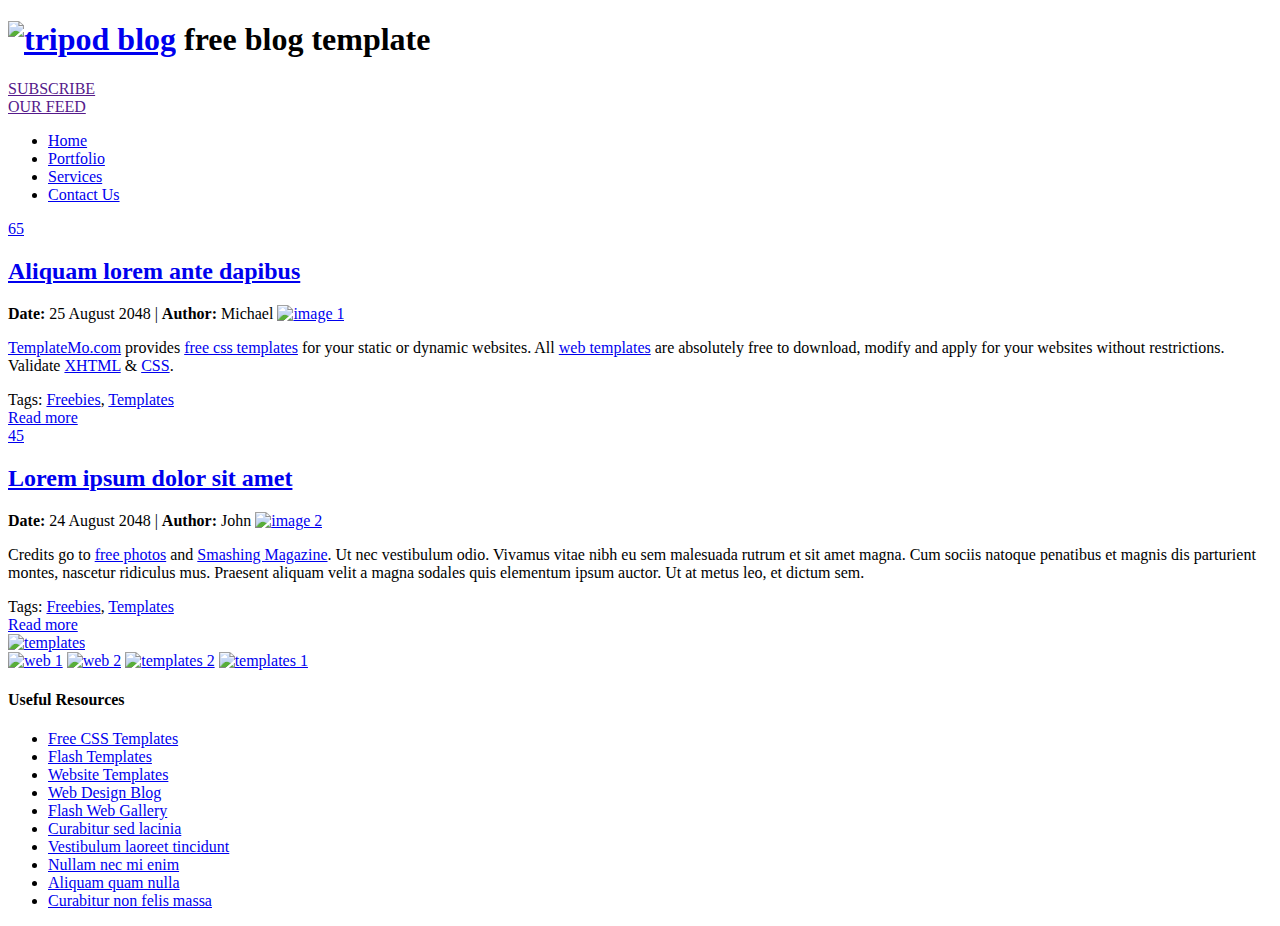
==== CMS/Html-file/index.html @ edfc5336 "add edit-post-v2 file" ====
<!DOCTYPE html PUBLIC "-//W3C//DTD XHTML 1.0 Transitional//EN" "http://www.w3.org/TR/xhtml1/DTD/xhtml1-transitional.dtd">
<html xmlns="http://www.w3.org/1999/xhtml">
<head>
<meta http-equiv="Content-Type" content="text/html; charset=utf-8" />
<title>Tripod Blog Theme - Free CSS Templates</title>
<meta name="keywords" content="free css templates, tripod, blog, theme" />
<meta name="description" content="Tripod - free CSS template provided by templatemo.com" />
<link href="./templatemo_style.css" rel="stylesheet" type="text/css" />
</head>
<body>

<div id="templatemo_header_wrapper">
	<div id="templatemo_header">
    	
       <div id="site_title">
            <h1><a href="index.html">
                <img src="./images/templatemo_logo.png" alt="tripod blog" /></a>
                <span>free blog template</span>
            </h1>
        </div>
        
        <div id="templatemo_rss">
            <a href="" target="_parent">SUBSCRIBE<br /><span>OUR FEED</span></a>
    	</div>
    
    </div> <!-- end of header -->
    
    <div id="templatemo_menu">
    
        <ul>
            <li><a href="index.html" class="current">Home</a></li>
            <li><a href="portfolio.html">Portfolio</a></li>
            <li><a href="services.html">Services</a></li>
            <li><a href="contact.html">Contact Us</a></li>
        </ul>    	
    
    </div> <!-- end of templatemo_menu -->
    
</div> <!-- end of header wrapper -->

<div id="templatemo_main_wrapper">
<div id="templatemo_content_wrapper">

	<div id="templatemo_content">
    
    	<div class="post_section"><span class="bottom"></span>
        
        	<span class="comment"><a href="blog_post.html">65</a></span>
        
            <h2><a href="blog_post.html">Aliquam lorem ante dapibus</a></h2>
            
          	<strong>Date:</strong> 25 August 2048 | <strong>Author:</strong> Michael
            
			<a href="#"><img src="images/templatemo_image_01.jpg" alt="image 1" /></a>
            
            <p><a href="http://www.templatemo.com" target="_parent">TemplateMo.com</a> provides <a href="http://www.templatemo.com" target="_parent">free css templates</a> for your  static or dynamic websites. All <a href="http://www.templatemo.com/page/1" target="_parent">web templates</a> are absolutely free to download, modify and apply for your websites without restrictions. Validate <a href="http://validator.w3.org/check?uri=referer" rel="nofollow">XHTML</a> &amp; <a href="http://jigsaw.w3.org/css-validator/check/referer" rel="nofollow">CSS</a>.</p>
                
          <div class="cleaner"></div>
            <div class="category">Tags: <a href="#">Freebies</a>, <a href="#">Templates</a></div> <div class="button float_r"><a href="blog_post.html" class="more">Read more</a></div>
			<div class="cleaner"></div>

        </div>
        
                
        <div class="cleaner_h40"><!-- a spacing between 2 posts --></div>
        
        
  <div class="post_section"><span class="bottom"></span>
        
        	<span class="comment"><a href="blog_post.html">45</a></span>
        
          	<h2><a href="blog_post.html">Lorem ipsum dolor sit amet</a></h2>
            
          	<strong>Date:</strong> 24 August 2048 | <strong>Author:</strong> John
        	<a href="#"><img src="images/templatemo_image_02.jpg" alt="image 2" /></a>
            
        <p>Credits go to <a href="http://www.phtovaco.com" target="_blank">free photos</a> and <a href="http://www.smashingmagazine.com/2008/09/23/practika-a-free-icon-set/" target="_blank">Smashing Magazine</a>. Ut nec vestibulum odio. Vivamus vitae nibh eu sem malesuada rutrum et sit amet magna. Cum sociis natoque penatibus et magnis dis parturient montes, nascetur ridiculus mus. Praesent aliquam velit a magna sodales quis elementum ipsum auctor. Ut at metus leo, et dictum sem.</p>
            
             <div class="cleaner"></div>
            <div class="category">Tags: <a href="#">Freebies</a>, <a href="#">Templates</a></div> <div class="button float_r"><a href="blog_post.html" class="more">Read more</a></div>
			<div class="cleaner"></div>

      </div>
    
  </div>
    
   
    
    <div id="templatemo_sidebar_two">
    	
        <div class="banner_250x200">
    		<a href="http://www.templatemo.com" target="_parent"><img src="images/250x200_banner.jpg" alt="templates" /></a>
        </div>
        
        <div class="banner_125x125">
        	<a href="http://www.templatemo.com/page/1" target="_parent"><img src="images/templatemo_ads.jpg" alt="web 1" /></a>
            <a href="http://www.templatemo.com/page/2" target="_parent"><img src="images/templatemo_ads.jpg" alt="web 2" /></a>
    		<a href="http://www.templatemo.com/page/3" target="_parent"><img src="images/templatemo_ads.jpg" alt="templates 2" /></a>
    		<a href="http://www.templatemo.com/page/4" target="_parent"><img src="images/templatemo_ads.jpg" alt="templates 1" /></a>
        </div>
       
        <div class="cleaner_h40"></div>
        
        <div class="sidebar_two_box">
        
            <h4>Useful Resources</h4>
            <ul class="templatemo_list">
                <li><a href="http://www.templatemo.com" target="_parent">Free CSS Templates</a></li>
                <li><a href="http://www.flashmo.com" target="_parent">Flash Templates</a></li>
                <li><a href="http://www.templatemo.com/page/1" target="_parent">Website Templates</a></li>
                <li><a href="http://www.webdesignmo.com" target="_parent">Web Design Blog</a></li>
                <li><a href="http://www.koflash.com" target="_parent">Flash Web Gallery</a></li>
                <li><a href="#">Curabitur sed lacinia</a></li>
                <li><a href="#">Vestibulum laoreet tincidunt</a></li>
                <li><a href="#">Nullam nec mi enim</a></li>
                <li><a href="#">Aliquam quam nulla</a></li>
                <li><a href="#">Curabitur non felis massa</a></li>
            </ul>
    	</div>
        
    </div>

	<div class="cleaner"></div>
</div> <!-- end of content wrapper -->
</div>
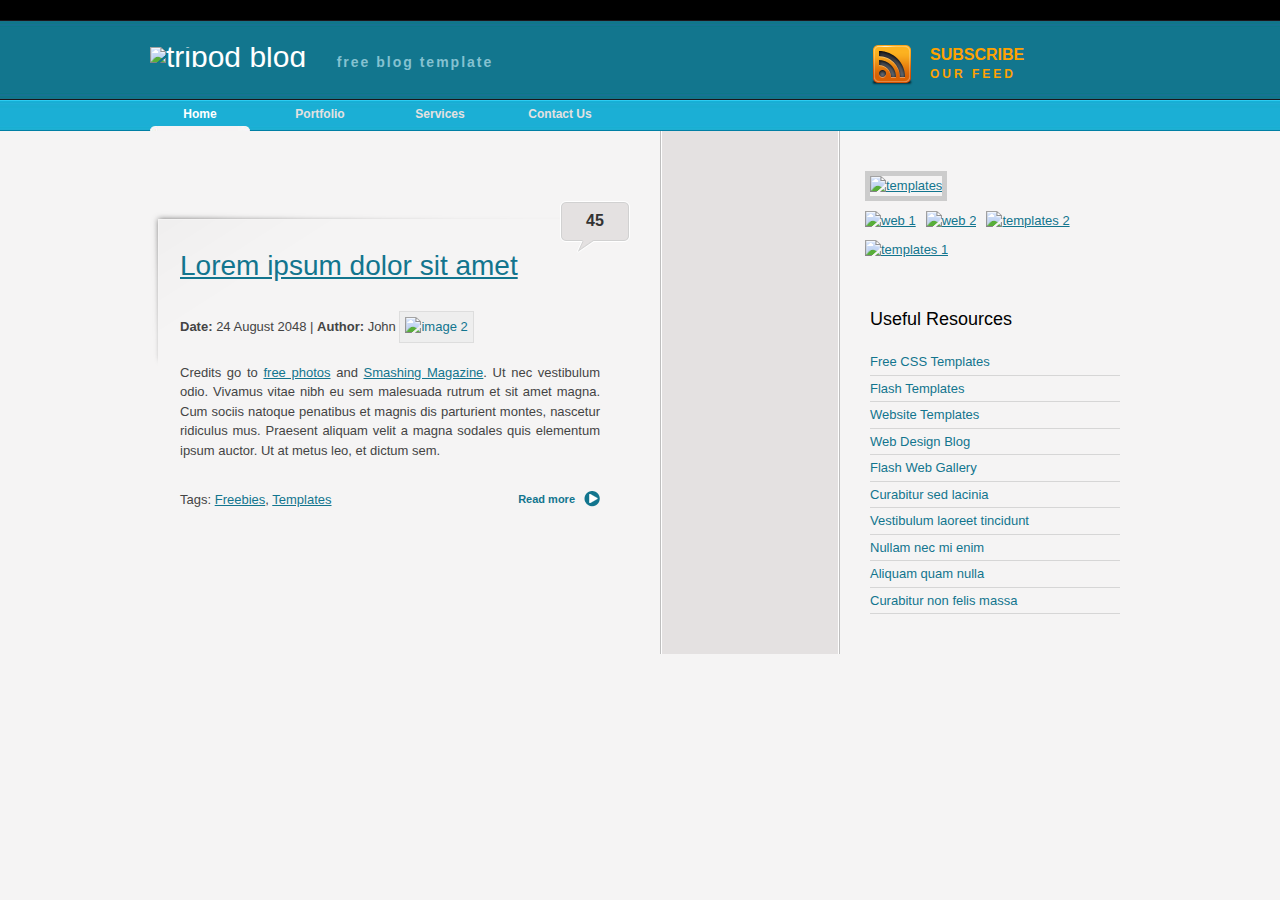
==== commit ed77fb0f: "add" ====
--- a/CMS/Html-file/index.html
+++ b/CMS/Html-file/index.html
@@ -1,126 +1,148 @@
-<!DOCTYPE html PUBLIC "-//W3C//DTD XHTML 1.0 Transitional//EN" "http://www.w3.org/TR/xhtml1/DTD/xhtml1-transitional.dtd">
+<!DOCTYPE html
+    PUBLIC "-//W3C//DTD XHTML 1.0 Transitional//EN" "http://www.w3.org/TR/xhtml1/DTD/xhtml1-transitional.dtd">
 <html xmlns="http://www.w3.org/1999/xhtml">
+
 <head>
-<meta http-equiv="Content-Type" content="text/html; charset=utf-8" />
-<title>Tripod Blog Theme - Free CSS Templates</title>
-<meta name="keywords" content="free css templates, tripod, blog, theme" />
-<meta name="description" content="Tripod - free CSS template provided by templatemo.com" />
-<link href="./templatemo_style.css" rel="stylesheet" type="text/css" />
+    <meta http-equiv="Content-Type" content="text/html; charset=utf-8" />
+    <title>Tripod Blog Theme - Free CSS Templates</title>
+    <meta name="keywords" content="free css templates, tripod, blog, theme" />
+    <meta name="description" content="Tripod - free CSS template provided by templatemo.com" />
+    <link href="../templatemo_style.css" rel="stylesheet" type="text/css" />
 </head>
+
 <body>
 
-<div id="templatemo_header_wrapper">
-	<div id="templatemo_header">
-    	
-       <div id="site_title">
-            <h1><a href="index.html">
-                <img src="./images/templatemo_logo.png" alt="tripod blog" /></a>
-                <span>free blog template</span>
-            </h1>
-        </div>
-        
-        <div id="templatemo_rss">
-            <a href="" target="_parent">SUBSCRIBE<br /><span>OUR FEED</span></a>
-    	</div>
-    
-    </div> <!-- end of header -->
-    
-    <div id="templatemo_menu">
-    
-        <ul>
-            <li><a href="index.html" class="current">Home</a></li>
-            <li><a href="portfolio.html">Portfolio</a></li>
-            <li><a href="services.html">Services</a></li>
-            <li><a href="contact.html">Contact Us</a></li>
-        </ul>    	
-    
-    </div> <!-- end of templatemo_menu -->
-    
-</div> <!-- end of header wrapper -->
+    <div id="templatemo_header_wrapper">
+        <div id="templatemo_header">
 
-<div id="templatemo_main_wrapper">
-<div id="templatemo_content_wrapper">
+            <div id="site_title">
+                <h1><a href="index.html">
+                        <img src="./images/templatemo_logo.png" alt="tripod blog" /></a>
+                    <span>free blog template</span>
+                </h1>
+            </div>
 
-	<div id="templatemo_content">
-    
-    	<div class="post_section"><span class="bottom"></span>
-        
-        	<span class="comment"><a href="blog_post.html">65</a></span>
-        
-            <h2><a href="blog_post.html">Aliquam lorem ante dapibus</a></h2>
-            
-          	<strong>Date:</strong> 25 August 2048 | <strong>Author:</strong> Michael
-            
-			<a href="#"><img src="images/templatemo_image_01.jpg" alt="image 1" /></a>
-            
-            <p><a href="http://www.templatemo.com" target="_parent">TemplateMo.com</a> provides <a href="http://www.templatemo.com" target="_parent">free css templates</a> for your  static or dynamic websites. All <a href="http://www.templatemo.com/page/1" target="_parent">web templates</a> are absolutely free to download, modify and apply for your websites without restrictions. Validate <a href="http://validator.w3.org/check?uri=referer" rel="nofollow">XHTML</a> &amp; <a href="http://jigsaw.w3.org/css-validator/check/referer" rel="nofollow">CSS</a>.</p>
-                
-          <div class="cleaner"></div>
-            <div class="category">Tags: <a href="#">Freebies</a>, <a href="#">Templates</a></div> <div class="button float_r"><a href="blog_post.html" class="more">Read more</a></div>
-			<div class="cleaner"></div>
+            <div id="templatemo_rss">
+                <a href="" target="_parent">SUBSCRIBE<br /><span>OUR FEED</span></a>
+            </div>
 
-        </div>
-        
-                
-        <div class="cleaner_h40"><!-- a spacing between 2 posts --></div>
-        
-        
-  <div class="post_section"><span class="bottom"></span>
-        
-        	<span class="comment"><a href="blog_post.html">45</a></span>
-        
-          	<h2><a href="blog_post.html">Lorem ipsum dolor sit amet</a></h2>
-            
-          	<strong>Date:</strong> 24 August 2048 | <strong>Author:</strong> John
-        	<a href="#"><img src="images/templatemo_image_02.jpg" alt="image 2" /></a>
-            
-        <p>Credits go to <a href="http://www.phtovaco.com" target="_blank">free photos</a> and <a href="http://www.smashingmagazine.com/2008/09/23/practika-a-free-icon-set/" target="_blank">Smashing Magazine</a>. Ut nec vestibulum odio. Vivamus vitae nibh eu sem malesuada rutrum et sit amet magna. Cum sociis natoque penatibus et magnis dis parturient montes, nascetur ridiculus mus. Praesent aliquam velit a magna sodales quis elementum ipsum auctor. Ut at metus leo, et dictum sem.</p>
-            
-             <div class="cleaner"></div>
-            <div class="category">Tags: <a href="#">Freebies</a>, <a href="#">Templates</a></div> <div class="button float_r"><a href="blog_post.html" class="more">Read more</a></div>
-			<div class="cleaner"></div>
+        </div> <!-- end of header -->
 
-      </div>
-    
-  </div>
-    
-   
-    
-    <div id="templatemo_sidebar_two">
-    	
-        <div class="banner_250x200">
-    		<a href="http://www.templatemo.com" target="_parent"><img src="images/250x200_banner.jpg" alt="templates" /></a>
-        </div>
-        
-        <div class="banner_125x125">
-        	<a href="http://www.templatemo.com/page/1" target="_parent"><img src="images/templatemo_ads.jpg" alt="web 1" /></a>
-            <a href="http://www.templatemo.com/page/2" target="_parent"><img src="images/templatemo_ads.jpg" alt="web 2" /></a>
-    		<a href="http://www.templatemo.com/page/3" target="_parent"><img src="images/templatemo_ads.jpg" alt="templates 2" /></a>
-    		<a href="http://www.templatemo.com/page/4" target="_parent"><img src="images/templatemo_ads.jpg" alt="templates 1" /></a>
-        </div>
-       
-        <div class="cleaner_h40"></div>
-        
-        <div class="sidebar_two_box">
-        
-            <h4>Useful Resources</h4>
-            <ul class="templatemo_list">
-                <li><a href="http://www.templatemo.com" target="_parent">Free CSS Templates</a></li>
-                <li><a href="http://www.flashmo.com" target="_parent">Flash Templates</a></li>
-                <li><a href="http://www.templatemo.com/page/1" target="_parent">Website Templates</a></li>
-                <li><a href="http://www.webdesignmo.com" target="_parent">Web Design Blog</a></li>
-                <li><a href="http://www.koflash.com" target="_parent">Flash Web Gallery</a></li>
-                <li><a href="#">Curabitur sed lacinia</a></li>
-                <li><a href="#">Vestibulum laoreet tincidunt</a></li>
-                <li><a href="#">Nullam nec mi enim</a></li>
-                <li><a href="#">Aliquam quam nulla</a></li>
-                <li><a href="#">Curabitur non felis massa</a></li>
+        <div id="templatemo_menu">
+
+            <ul>
+                <li><a href="index.html" class="current">Home</a></li>
+                <li><a href="portfolio.html">Portfolio</a></li>
+                <li><a href="services.html">Services</a></li>
+                <li><a href="contact.html">Contact Us</a></li>
             </ul>
-    	</div>
-        
-    </div>
 
-	<div class="cleaner"></div>
-</div> <!-- end of content wrapper -->
-</div>
+        </div> <!-- end of templatemo_menu -->
 
+    </div> <!-- end of header wrapper -->
+
+    <div id="templatemo_main_wrapper">
+        <div id="templatemo_content_wrapper">
+
+            <div id="templatemo_content">
+
+                <!-- <div class="post_section"><span class="bottom"></span>
+
+                    <span class="comment"><a href="blog_post.html">65</a></span>
+
+                    <h2><a href="blog_post.html">Aliquam lorem ante dapibus</a></h2>
+
+                    <strong>Date:</strong> 25 August 2048 | <strong>Author:</strong> Michael
+
+                    <a href="#"><img src="images/templatemo_image_01.jpg" alt="image 1" /></a>
+
+                    <p><a href="http://www.templatemo.com" target="_parent">TemplateMo.com</a> provides <a
+                            href="http://www.templatemo.com" target="_parent">free css templates</a> for your static or
+                        dynamic websites. All <a href="http://www.templatemo.com/page/1" target="_parent">web
+                            templates</a> are absolutely free to download, modify and apply for your websites without
+                        restrictions. Validate <a href="http://validator.w3.org/check?uri=referer"
+                            rel="nofollow">XHTML</a> &amp; <a href="http://jigsaw.w3.org/css-validator/check/referer"
+                            rel="nofollow">CSS</a>.</p>
+
+                    <div class="cleaner"></div>
+                    <div class="category">Tags: <a href="#">Freebies</a>, <a href="#">Templates</a></div>
+                    <div class="button float_r"><a href="blog_post.html" class="more">Read more</a></div>
+                    <div class="cleaner"></div>
+
+                </div> -->
+
+
+                <div class="cleaner_h40">
+                    <!-- a spacing between 2 posts -->
+                </div>
+
+
+                <div class="post_section"><span class="bottom"></span>
+
+                    <span class="comment"><a href="blog_post.html">45</a></span>
+
+                    <h2><a href="blog_post.html">Lorem ipsum dolor sit amet</a></h2>
+
+                    <strong>Date:</strong> 24 August 2048 | <strong>Author:</strong> John
+                    <a href="#"><img src="images/templatemo_image_02.jpg" alt="image 2" /></a>
+
+                    <p>Credits go to <a href="http://www.phtovaco.com" target="_blank">free photos</a> and <a
+                            href="http://www.smashingmagazine.com/2008/09/23/practika-a-free-icon-set/"
+                            target="_blank">Smashing Magazine</a>. Ut nec vestibulum odio. Vivamus vitae nibh eu sem
+                        malesuada rutrum et sit amet magna. Cum sociis natoque penatibus et magnis dis parturient
+                        montes, nascetur ridiculus mus. Praesent aliquam velit a magna sodales quis elementum ipsum
+                        auctor. Ut at metus leo, et dictum sem.</p>
+
+                    <div class="cleaner"></div>
+                    <div class="category">Tags: <a href="#">Freebies</a>, <a href="#">Templates</a></div>
+                    <div class="button float_r"><a href="blog_post.html" class="more">Read more</a></div>
+                    <div class="cleaner"></div>
+
+                </div>
+
+            </div>
+
+
+
+            <div id="templatemo_sidebar_two">
+
+                <div class="banner_250x200">
+                    <a href="http://www.templatemo.com" target="_parent"><img src="images/250x200_banner.jpg"
+                            alt="templates" /></a>
+                </div>
+
+                <div class="banner_125x125">
+                    <a href="http://www.templatemo.com/page/1" target="_parent"><img src="images/templatemo_ads.jpg"
+                            alt="web 1" /></a>
+                    <a href="http://www.templatemo.com/page/2" target="_parent"><img src="images/templatemo_ads.jpg"
+                            alt="web 2" /></a>
+                    <a href="http://www.templatemo.com/page/3" target="_parent"><img src="images/templatemo_ads.jpg"
+                            alt="templates 2" /></a>
+                    <a href="http://www.templatemo.com/page/4" target="_parent"><img src="images/templatemo_ads.jpg"
+                            alt="templates 1" /></a>
+                </div>
+
+                <div class="cleaner_h40"></div>
+
+                <div class="sidebar_two_box">
+
+                    <h4>Useful Resources</h4>
+                    <ul class="templatemo_list">
+                        <li><a href="http://www.templatemo.com" target="_parent">Free CSS Templates</a></li>
+                        <li><a href="http://www.flashmo.com" target="_parent">Flash Templates</a></li>
+                        <li><a href="http://www.templatemo.com/page/1" target="_parent">Website Templates</a></li>
+                        <li><a href="http://www.webdesignmo.com" target="_parent">Web Design Blog</a></li>
+                        <li><a href="http://www.koflash.com" target="_parent">Flash Web Gallery</a></li>
+                        <li><a href="#">Curabitur sed lacinia</a></li>
+                        <li><a href="#">Vestibulum laoreet tincidunt</a></li>
+                        <li><a href="#">Nullam nec mi enim</a></li>
+                        <li><a href="#">Aliquam quam nulla</a></li>
+                        <li><a href="#">Curabitur non felis massa</a></li>
+                    </ul>
+                </div>
+
+            </div>
+
+            <div class="cleaner"></div>
+        </div> <!-- end of content wrapper -->
+    </div>--- a/CMS/templatemo_style.css
+++ b/CMS/templatemo_style.css
@@ -0,0 +1,516 @@
+/*
+Credit: http://www.templatemo.com
+*/
+
+body {
+	margin: 0px;
+	padding: 0px;
+	color: #444444;
+	font-family: Tahoma, Geneva, sans-serif;
+	font-size: 13px;
+	line-height:1.5em; 
+	background-color: #f5f4f4;
+	background-image: url(images/templatemo_body.jpg);
+	background-repeat: repeat-x;
+	padding-top: 20px;
+}
+
+a, a:link, a:visited {
+	color: #12758e;
+}
+
+a:hover {
+	color: #CC6600;
+	text-decoration: none;
+}
+
+p { margin: 0px; padding: 0 0 10px 0; }
+img { border: none; }
+
+h1, h2, h3, h4, h5, h6 { font-weight: normal; color: #000; }
+
+h1 { font-size: 38px; margin: 0 0 30px 0; padding: 5px 0; }
+h2 { font-size: 28px; margin: 0 0 20px 0; padding: 0; }
+h3 { font-size: 21px; margin: 0 0 20px 0; padding: 0; }
+h4 { font-size: 18px; margin: 0 0 20px 0; padding: 0; }
+h5 { font-size: 16px; margin: 0 0 10px 0; padding: 0; }
+h6 { font-size: 14px; margin: 0 0 5px 0; padding: 0;}
+
+.cleaner { clear: both; width: 100%; height: 0px; font-size: 0px;  }
+.cleaner_h10 { clear: both; width:100%; height: 10px; }
+.cleaner_h20 { clear: both; width:100%; height: 20px; }
+.cleaner_h30 { clear: both; width:100%; height: 30px; }
+.cleaner_h40 { clear: both; width:100%; height: 40px; }
+.cleaner_h50 { clear: both; width:100%; height: 50px; }
+.cleaner_h60 { clear: both; width:100%; height: 60px; }
+
+.float_l { float: left; }
+.float_r { float: right; }
+
+.image_wrapper { padding: 4px; border: 1px solid #dddddd; background: #eeeeee; display: inline-block; }
+.fl_img { float: left; margin: 3px 30px 15px 0; }
+.fr_img { float: right; margin: 3px 0 15px 15px; }
+
+blockquote { font-style: italic; }
+cite { font-weight: bold; }
+cite span { color: #fff; }
+
+.button a {
+	width: 60px;
+	padding: 4px 25px 4px 0;
+	background: url(images/templatemo_readmore.png) center right no-repeat;
+	color: #12758e;
+	font-weight: bold;
+	font-size: 11px;
+	text-align: left;
+	text-decoration: none;
+}
+
+.button a:hover {
+	text-decoration: underline;
+}
+
+.templatemo_list { margin: 0; padding: 0; list-style: none; }
+.templatemo_list li { margin: 0; padding: 0; }
+.templatemo_list li a { display: block; padding: 3px 0 3px 0; text-decoration: none; border-bottom: 1px solid #d6d6d6; }
+
+/* header */
+
+#templatemo_header_wrapper {
+	width: 100%;
+	height: 111px;
+	background: url(images/templatemo_header.jpg) repeat-x;
+}
+
+#templatemo_header {
+	width: 980px;
+	padding: 0 10px;
+	margin: 0 auto;
+	height: 80px;
+}
+
+
+#templatemo_header  #site_title {
+	float: left;
+	padding: 25px 0 0;
+}
+
+#templatemo_header  #site_title h1 {
+	margin: 0;
+	padding: 0;
+}
+
+#templatemo_header  #site_title h1 a {
+	margin: 0px;
+	padding: 0px;
+	font-size: 30px;
+	color: #ffffff;
+	font-weight: normal;
+	text-decoration: none;
+}
+
+#templatemo_header  #site_title span {
+	text-align: left;
+	margin-left: 20px;
+	padding-bottom: 10px;
+	font-size: 14px;
+	color: #85c2d1;
+	font-weight: bold;
+	letter-spacing: 2px;
+}
+
+#templatemo_header #templatemo_rss a {
+	float: right;
+	display: block;
+	width: 200px;
+	height: 40px;
+	padding: 10px 0 10px 60px;
+	margin-top: 15px;
+	color: #ffa200;
+	font-size: 16px;
+	font-weight: bold;
+	text-decoration: none;
+	background: url(images/templatemo_rss.png) left center no-repeat;
+}
+
+#templatemo_header #templatemo_rss a:hover {
+	color: #fff;
+	text-decoration: none;	
+}
+
+#templatemo_rss a span {
+	font-size: 12px;
+	margin-top: 5px;
+	letter-spacing: 3px;
+}
+
+/* menu */
+
+#templatemo_menu {
+	width: 980px;
+	height: 31px;
+	padding: 0 10px;
+	margin: 0 auto;
+}
+
+#templatemo_menu ul {
+	margin: 0;
+	padding: 0;
+	list-style: none;
+}
+
+#templatemo_menu ul li {
+	padding: 0px;
+	margin: 0px;
+	display: inline;
+}
+
+#templatemo_menu ul li a {
+	float: left;
+	display: block;
+	width: 100px;
+	height: 26px;
+	margin: 0 20px 0 0;
+	padding: 5px 0 0 0;
+	font-size: 12px;
+	text-align: center;
+	text-decoration: none;
+	color: #e4e1e1;	
+	font-weight: bold;
+	outline: none;
+	border: none;
+}
+
+#templatemo_menu ul li a:hover, #templatemo_menu ul li .current {
+	color: #fff;
+	background: url(images/templatemo_menu_hover.jpg) center bottom no-repeat;
+}
+
+/* end of menu */
+
+/* end of header */
+
+#templatemo_content_wrapper {
+	clear: both;
+	width: 980px;
+	padding: 0 10px;
+	margin: 0 auto;
+	background: #f5f4f4 url(images/templatemo_content.png) right repeat-y;
+}
+
+/* content */
+
+#templatemo_content {
+	float: left;
+	width: 480px;
+	margin-right: 30px;
+	padding: 40px 0;
+}
+
+.post_section {
+	position: relative;
+	clear: both;
+	padding: 30px;
+	background:url(images/templatemo_post_top.png) top left no-repeat;
+}
+
+.post_section .bottom {
+	position: absolute;
+	z-index: -1;
+	bottom: 0;
+	right: 0;
+	width: 465px;
+	height: 155px;
+	background: url(images/templatemo_post_bottom.png) no-repeat;
+}
+
+.post_section h2 {
+	margin: 0;
+	padding: 10px 0 10px 0;
+	line-height: 30px;
+}
+
+.post_section p {
+	text-align: justify;
+	margin-bottom: 20px;
+}
+
+.post_section img {
+	clear: both;
+	padding: 5px; border: 1px solid #dddddd;
+	background: #eeeeee;
+	display: inline-block;
+	margin: 20px 0;
+}
+
+.post_section .category {
+	float: left;
+	width: 300px;
+}
+
+.post_section .comment {
+	position: absolute;
+	top: -10px;
+	right: 0px;
+	width: 70px;
+	height: 42px;
+	text-align: center;
+	padding-top: 10px;
+	font-size: 16px;
+	font-weight: bold;
+	background: url(images/templatemo_comment.png) no-repeat;
+}
+
+.post_section .comment a {
+	color: #333;
+	text-decoration: none;
+}
+
+.post_section .comment_tab {
+	padding: 10px 0;
+	margin: 40px 0 20px 0;
+	border-bottom: 1px dashed #666;
+	font-size: 20px;
+	font-weight: bold;
+}
+
+#comment_section {
+	clear: both;
+	margin-bottom: 60px;
+	width: 390px;
+}
+
+.first_level {
+	margin: 0; padding: 0;
+}
+
+.comments {
+	list-style: none; 
+}
+
+.comments li { margin-bottom: 10px; list-style:none; }
+.comments li .commentbox1 { border: 1px solid #dddbdb;  background: #e7e4e4; }
+.comments li .commentbox2 { border: 1px solid #dddddd;  background: #f6f6f6; }
+.comments li .comment_box { clear: both; width:100%; padding: 15px;  }
+
+.comment_box .gravatar { float: left; width: 50px; margin-right: 15px; background: #fff; }
+.comment_box .gravatar img { margin: 0; width: 50px; height: 50px; }
+.comment_box .comment_text { margin: 0 0 0 65px; }
+.comment_box .comment_text p { margin: 0; }
+
+.comment_text .comment_author { font-size: 14px; font-weight: bold; color: #781919; margin-bottom: 10px; }
+.comment_text .date { font-size: 12px; font-weight: normal; color: #333; padding-left: 10px; }
+.comment_text .time { font-size: 12px; font-weight: normal; color: #333; padding-left: 10px; }
+.comment_text .reply a { display: block; clear: both; float: right; padding: 1px 10px; height: 24px; text-align: center; background: #3694ab; border: 1px solid #fff; color: #fff; } 
+
+
+#comment_form {
+	clear: both;
+}
+
+#comment_form h3 {
+	font-size: 20px;
+	border-bottom: 1px dotted #666;
+	margin-bottom: 15px;
+	padding-bottom: 10px;
+}
+
+#comment_form form {
+	padding: 20px;
+	background-color: #e4e1e1;
+	border: 1px solid #d5d3d3;
+}
+
+#comment_form textarea {
+	background:#FFFFFF none repeat fixed 0 0;
+	border: 1px solid #CCC;
+	display:block;
+	font-size:1.1em;
+	height:150px;
+	margin-top:5px;
+	padding:5px;
+	width: 360px;
+}
+
+#comment_form .form_row {
+	width: 100%;
+	margin-bottom: 15px;
+}
+
+#comment_form form input {
+	margin-top: 5px;
+	width: 200px;
+	background:#FFFFFF none repeat fixed 0 0;
+	border: 1px solid #CCC;
+}
+
+#comment_form .submit_btn {
+	width: 80px;
+}
+
+#contact_form {
+	float: left;
+	padding: 0;
+}
+
+/* gallery */
+#gallery {
+	clear: both;
+	}
+	
+	#gallery a {
+		border: none;
+	}
+	
+	#gallery ul { list-style: none; margin: 0; padding: 0; }
+	
+	#gallery ul li {
+		padding: 0;
+		margin: 0;
+		margin: 0 0 40px 0;
+	}
+	
+	#gallery ul li .left {
+		float: left;
+		width: 180px;
+	}
+	
+	#gallery ul li .left img {
+		width: 180px;
+		height: 100px;
+		border: none;
+	}
+	
+	#gallery ul li .right {
+		float: right;
+		width: 280px;
+	}
+	 
+/* end of gallery */
+
+#contact_form form {
+	margin: 0px;
+	padding: 0px;
+}
+
+#contact_form form .input_field {
+	width: 350px;
+	padding: 6px 0;
+	background: #fff;
+	border: 1px solid #ccc;
+}
+
+#contact_form form label {
+	display: block;
+	width: 100px;
+	margin-right: 10px;
+	font-size: 14px;	
+}
+
+#contact_form form textarea {
+	width: 350px;
+	height: 200px;
+	background: #fff;
+	border: 1px solid #ccc;
+}
+
+#contact_form form .submit_btn {
+	margin-left: 110px;
+}
+
+/* sidebar one */
+
+#templatemo_sidebar_one {
+	float: left;
+	width: 150px;
+	padding: 40px 15px;
+}
+
+.recent_comment_box {
+	border-bottom: 1px solid #cacaca;
+}
+
+.recent_comment_box a {
+	font-weight: bold;
+}
+
+/* end of sidebar one */
+
+/* sidebar two */
+
+#templatemo_sidebar_two {
+	float: right;
+	width: 270px;
+	padding: 40px 0;
+}
+
+#templatemo_sidebar_two .banner_250x200 {
+	padding: 0 5px;
+	margin-bottom: 10px;
+}
+
+#templatemo_sidebar_two .banner_250x200 img {
+	border: 5px solid #CCC;
+}
+
+#templatemo_sidebar_two .sidebar_two_box {
+	padding: 0 10px;
+}
+
+#templatemo_sidebar_two .banner_125x125 {
+	clear: both;
+}
+
+#templatemo_sidebar_two .banner_125x125 a {
+	float: left;
+	margin: 0 5px;
+	margin-bottom: 10px;
+}
+
+.service_box {
+	margin-bottom: 40px;
+}
+
+.service_box .left {
+	float: left;
+	width: 120px;
+	height: 120px;
+}
+
+.service_box .left img {
+	width: 120px;
+	height: 120px;
+}
+
+.service_box .right {
+	float: right;
+	width: 340px;
+}
+
+.service_box ol li {
+	list-style: decimal-leading-zero;
+	margin-bottom: 5px;
+}
+/* end of sidebar two */
+
+/* footer */
+
+#templatemo_footer_wrapper {
+	width: 100%;
+	height: 85px;
+	background: #0f99bc url(images/templatemo_footer.png) repeat-x;
+}
+
+#templatemo_footer {
+	width: 980px;
+	margin: 0 auto;
+	padding: 35px 10px 0;
+	text-align: center;
+	color: #fff;
+}
+
+#templatemo_footer a {
+	color: #fff;
+}
+
+/* footer wrapper */